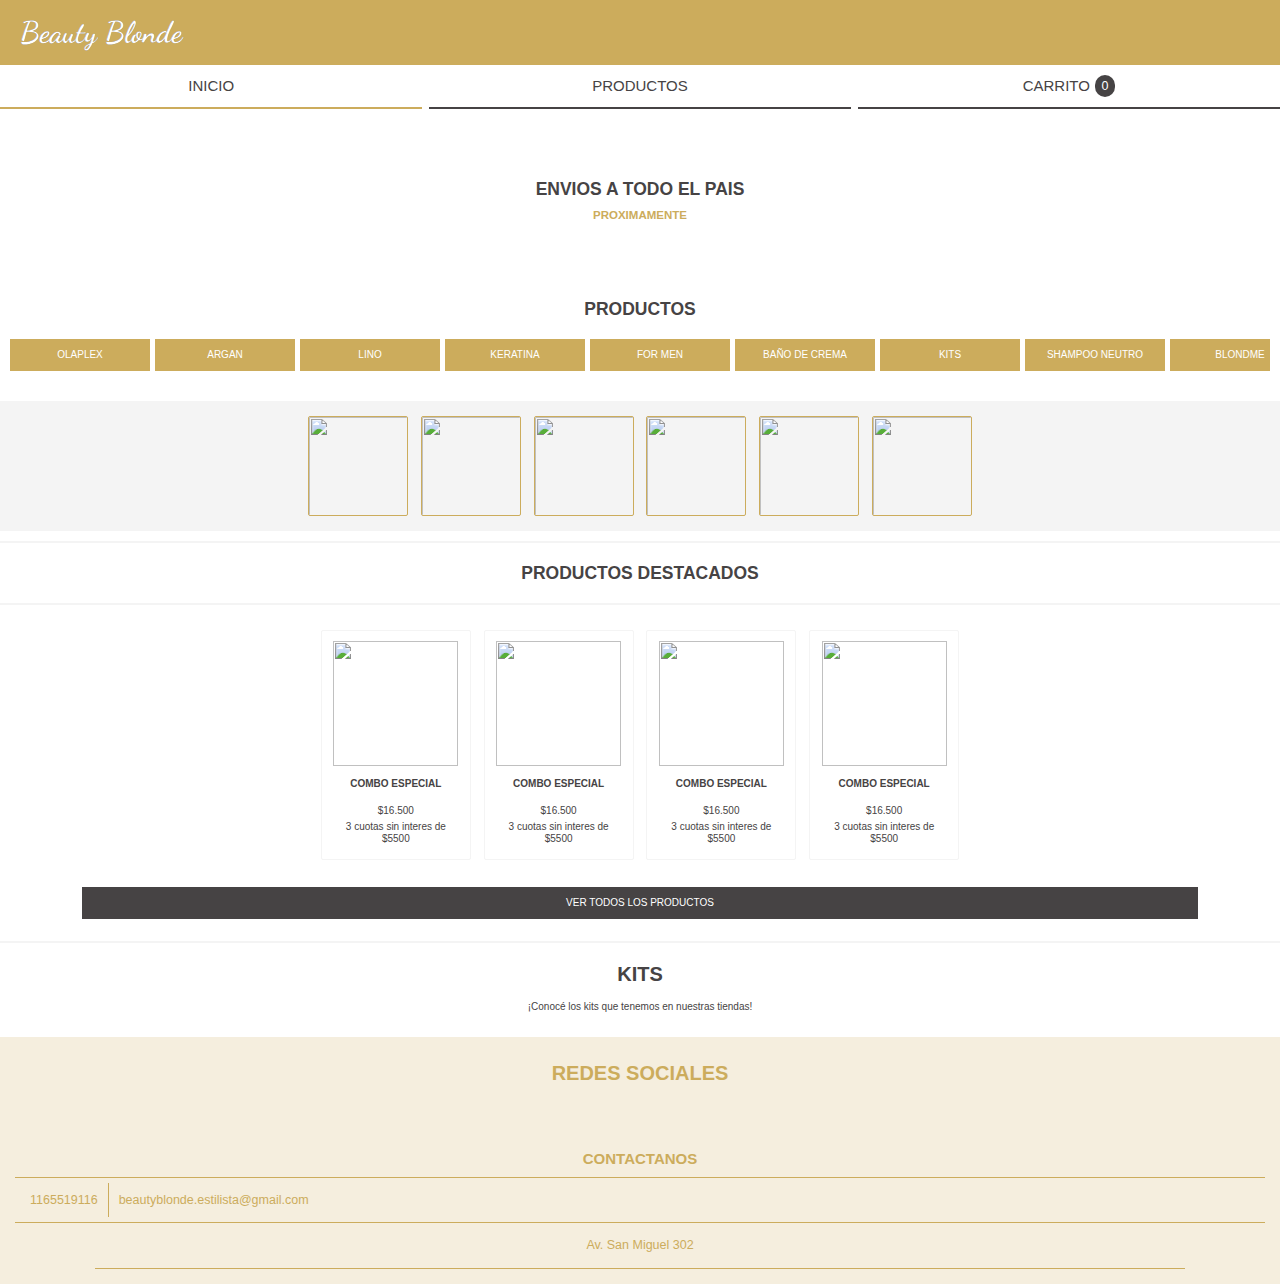
==== index.html @ 017213a9 "Pagina principal semi terminada" ====
<!DOCTYPE html>
<html lang="en">
<head>
    <meta charset="UTF-8">
    <meta http-equiv="X-UA-Compatible" content="IE=edge">
    <meta name="viewport" content="width=device-width, initial-scale=1.0">
    <title>Document</title>
    <link rel="stylesheet" href="css/normalize.css">
    <link rel="stylesheet" href="css/style.css">
    <script src="https://kit.fontawesome.com/a04c61e21b.js" crossorigin="anonymous"></script>
    <link rel="preconnect" href="https://fonts.googleapis.com">
    <link rel="preconnect" href="https://fonts.gstatic.com" crossorigin>
    <link href="https://fonts.googleapis.com/css2?family=Dancing+Script&display=swap" rel="stylesheet">
</head>
<body>
    <header>
        <a href="#"><h1>Beauty Blonde</h1></a>
        <div class="busqueda">
            <i class="fa-solid fa-magnifying-glass"></i>
        </div>
    </header>
    <nav class="nav">
        <a href="index.html" style="border-bottom: 2px solid #CCAC5C;">INICIO</a>
        <a href="productos.html">PRODUCTOS</a>
        <a href="#">CARRITO <span id="productos_carrito">0</span></a>
    </nav>
    <div class="corrector"></div>
    <article>
        <div class="imagenes_corredizas">
            <div class="imagen_uno active">
                <i class="fa-solid fa-truck"></i>
                <h2>ENVIOS A TODO EL PAIS</h2>
                <h5>PROXIMAMENTE</h5>
            </div>
            <div class="imagen_dos">
                <i class="fa-solid fa-dollar-sign"></i>
                <h2>5% OFF</h2>
                <h5>ABONANDO POR MEDIO DE TRANSFERENCIA O EFECTIVO</h5>
            </div>
        </div>
        <div class="container">
            <h2>PRODUCTOS</h2>
            <div class="lista_productos">
                <ul>
                    <li><a href="#">OLAPLEX</a></li>
                    <li><a href="#">ARGAN</a></li>
                    <li><a href="#">LINO</a></li>
                    <li><a href="#">KERATINA</a></li>
                    <li><a href="#">FOR MEN</a></li>
                    <li><a href="#">BAÑO DE CREMA</a></li>
                    <li><a href="#">KITS</a></li>
                    <li><a href="#">SHAMPOO NEUTRO</a></li>
                    <li><a href="#">BLONDME</a></li>
                </ul>
            </div>
        </div>
        <div class="imagenes_productos">
            <img src="https://d2r9epyceweg5n.cloudfront.net/stores/001/168/400/products/4-in-11-86bcef2fff6ab2973416363902377274-480-01-8ee8757443b4067fa716488414304813-320-0.png">
            <img src="https://d2r9epyceweg5n.cloudfront.net/stores/001/168/400/products/diseno-sin-titulo-2020-04-27t131517-5991-997ad8c335163115e315880082821596-320-0.png">
            <img src="https://d2r9epyceweg5n.cloudfront.net/stores/001/168/400/products/diseno-sin-titulo-2020-04-27t131158-6621-d52e97911a1ec9083b15880079861528-320-0.png">
            <img src="https://d2r9epyceweg5n.cloudfront.net/stores/001/168/400/products/diseno-sin-titulo-2020-04-29t173227-4051-0590d07363cd1515b815881929633402-320-0.png">
            <img src="https://d2r9epyceweg5n.cloudfront.net/stores/001/168/400/products/diseno-sin-titulo-2020-04-24t183645-0681-35ecc9619428c4e55415877768275051-320-0.png">
            <img src="https://d2r9epyceweg5n.cloudfront.net/stores/001/168/400/products/argan-kit-ossono-ampollas-serum-brillo-mascara-y-shampoo-d_nq_np_345911-mla20658193888_042016-f1-713486632bc1b45dbc15881921923645-320-0.jpg">
        </div>
        <div class="productos_destacados">
            <h2>PRODUCTOS DESTACADOS</h2>
            <div class="grilla_productos">
                <div class="producto">
                    <img src="https://d2r9epyceweg5n.cloudfront.net/stores/001/168/400/products/olaplex_1080x1080_tn-11-d612d562c6178a142615881068554079-240-01-4fd362c25e210d5d2415897502789841-320-0.png">
                    <h3>COMBO ESPECIAL</h3>
                    <p class="precio">$16.500</p>
                    <p class="cuotas"><span>3</span> cuotas sin interes de <span>$5500</span></p>
                </div>
                <div class="producto">
                    <img src="https://d2r9epyceweg5n.cloudfront.net/stores/001/168/400/products/diseno-sin-titulo-2020-04-27t130215-6731-5d62f287094c3a83cc15880072454611-320-0.png">
                    <h3>COMBO ESPECIAL</h3>
                    <p class="precio">$16.500</p>
                    <p class="cuotas"><span>3</span> cuotas sin interes de <span>$5500</span></p>
                </div>
                <div class="producto">
                    <img src="https://d2r9epyceweg5n.cloudfront.net/stores/001/168/400/products/olaplex_1080x1080_tn-11-d612d562c6178a142615881068554079-240-01-4fd362c25e210d5d2415897502789841-320-0.png">
                    <h3>COMBO ESPECIAL</h3>
                    <p class="precio">$16.500</p>
                    <p class="cuotas"><span>3</span> cuotas sin interes de <span>$5500</span></p>
                </div>
                <div class="producto">
                    <img src="https://d2r9epyceweg5n.cloudfront.net/stores/001/168/400/products/diseno-sin-titulo-2020-04-27t130215-6731-5d62f287094c3a83cc15880072454611-320-0.png">
                    <h3>COMBO ESPECIAL</h3>
                    <p class="precio">$16.500</p>
                    <p class="cuotas"><span>3</span> cuotas sin interes de <span>$5500</span></p>
                </div>
            </div>
            <a href="#" class="btn">VER TODOS LOS PRODUCTOS</a>
        </div>
        <div class="kits">
            <h3>KITS</h3>
            <p>¡Conocé los kits que tenemos en nuestras tiendas!</p>
        </div>
    </article>
    <footer>
        <h3>REDES SOCIALES</h3>
        <div class="iconos_footer">
            <a href="https://instagram.com/beautyblonde.estilistas"><i class="fa-brands fa-instagram"></i></a>
            <a href="https://www.facebook.com/beautyblonde.estilistas/"><i class="fa-brands fa-facebook-square"></i></a>
            <a href="mailto:beautyblonde.estilista@gmail.com"><i class="fa-solid fa-envelope"></i></a>
        </div>
        <h4>CONTACTANOS</h4>
        <div class="contactos_footer">
            <a href=" https://wa.me/1165519116">1165519116</a>
            <a href="mailto:beautyblonde.estilista@gmail.com">beautyblonde.estilista@gmail.com</a>
        </div>
        <p>Av. San Miguel 302</p>
    </footer>

    <script src="js/scripts.js"></script>

</body>
</html>
---- css/style.css ----
/******************************************** INICIO ********************************************/

/********************** GENERAL **********************/

html{
    box-sizing: border-box;
    font-size: 62.5%;
    font-family: "Lato", sans-serif;
    --first-color: #CCAC5C;
    --second_color: white;
    --third_color: #464344;
    --fourth_color: rgb(244, 244, 244);
    color: var(--third_color);
}
*,
*:before,
*:after{
    box-sizing: inherit;
}
h1,h2,h3,h4,h5,h6{
    margin: 0;
}
h2{
    color: var(--third_color);
    font-size: 1.75rem;
    margin: 1rem 0;
}
a{
    text-decoration: none;
    font-style: none;
    color: var(--second_color);
}
p{
    margin: 0.5rem;
}
ul{
    list-style: none;
    padding: 0;
}
.container{
    padding: 2rem 1rem;
}

/********************** HEADER **********************/

header{
    display: flex;
    align-items: center;
    padding: 1.5rem;
    background-color: var(--first-color);
    color: var(--second_color);
}
header a{
    padding-left: 0.5rem;
    width: 17.5rem;
}
header h1{
    font-family: 'Dancing Script', cursive;
    font-size: 3rem;
    text-shadow: 0.1px 0.1px var(--third_color);
    width: 20rem;
}
header button{
    text-decoration: none;
}
.busqueda{
    position: relative;
    display: flex;
    align-items: center;
    width: 100%;
}
.busqueda i{
    position: absolute;
    top: 5;
    right: 0;
    color: var(--second_color);
    font-size: 2rem;
    padding: 0.25rem 2rem 0.25rem 1rem;
    cursor: pointer;
}

/********************** NAV **********************/

nav{
    display: flex;
    justify-content: space-between;
    transition: all 0.25s ease-in;
}
.corrector{
    display: none;
    background-color: var(--second_color);
    height: 4.4rem;
    width: 100%;
}
.corrector.active{
    display: flex;
}
.nav.active{
    position: fixed;
    top: 0;
    right: 0;
    background-color: var(--second_color);
    width: 100%;
}
nav a{
    display: flex;
    color: var(--third_color);
    text-align: center;
    justify-content: center;
    align-items: center;
    font-size: 1.5rem;
    padding: 1rem 1rem;
    width: 33%;
    border-bottom: 2px solid var(--third_color);
    transition: all 0.5s ease;
}
nav a:hover{
    border-bottom: 2px solid var(--first-color);
}
nav a span{
    font-size: 1.25rem;
    padding: 0.4rem 0.65rem;
    margin-left: 0.5rem;
    color: var(--second_color);
    background-color: var(--third_color);
    border-radius: 3rem;
}

/********************** ARTICLE **********************/

article{
    display: block;
    text-align: center;
}
/*Imagenes corredizas*/
.imagenes_corredizas{
    color: var(--first-color);
    padding: 4rem 0rem 2rem 0rem;
}
.imagenes_corredizas i{
    font-size: 2rem;
}
.imagenes_corredizas h5{
    font-size: 1.15rem;
}
.imagen_uno, .imagen_dos{
    display: none;
}
.imagen_uno.active{
    display: block;
    height: 10rem;
    padding-top: 2rem;
}
.imagen_dos.active{
    display: block;
    height: 10rem;
    padding-top: 2rem;
}
.puntos{
    padding-top: 1rem;
}
.puntos button{
    border: 0;
    font-size: 0;
    background-color: var(--first-color);
    padding: 0.35rem;
    border-radius: 1rem;
    margin: 0.5rem;
}
/*Lista opciones productos*/
article ul{
    display: inline-flex;
}
article h3{
    padding: 1rem;
    font-size: 1rem;
}
.lista_productos{
    overflow-x: auto;
}
.lista_productos ul li{
    margin-right: 0.5rem;
    color: var(--second_color);
    padding: 1rem;
    background-color: var(--first-color);
    width: 14rem;
}
.lista_productos ul li:last-child{
    margin-right: 0;
}
/*Imagenes*/
.imagenes_productos{
    padding: 1rem;
    background-color: var(--fourth_color);
}
.imagenes_productos img{
    border: 1px solid var(--first-color);
    border-radius: 2px;
    width: 10rem;
    height: 10rem;
    margin: 5px;
}
/*Productos destacados*/
.productos_destacados{
    padding-bottom: 1rem;
    border-bottom: 2px solid var(--fourth_color);
}
.productos_destacados h2{
    padding: 2rem;
    border-top: 2px solid var(--fourth_color);
    border-bottom: 2px solid var(--fourth_color);
}
.grilla_productos{
    justify-content: space-between;
    padding: 1rem;
}
.producto{
    display: inline-block;
    text-align: center;
    width: 15rem;
    padding: 1rem;
    border: 0.5px solid var(--fourth_color);
    margin: 0.5rem;
    border-radius: 2px;
}
.producto img{
    width: 12.5rem;
    height: 12.5rem;
}
/*Boton todos los productos*/
.btn{
    display: flex;
    justify-content: center;
    align-items: center;
    background-color: var(--third_color);
    border: 2px solid var(--second_color);
    color: var(--second_color);
    margin: 1rem 8rem;
    padding: 1rem;
    transition: all 0.5s ease;
}
.btn:hover{
    background-color: var(--second_color);
    border: 2px solid var(--third_color);
    color: var(--third_color);
}
/*Apartado kits*/
.kits{
    padding: 1rem 0 2rem;
}
.kits h3{
    font-size: 2rem;
}

/********************** FOOTER **********************/

footer{
    padding: 1.5rem;
    text-align: center;
    background-color: #F5EEDE;
    color: var(--first-color);
}
footer h3{
    font-size: 2rem;
    padding: 1rem;
}
footer a{
    color: var(--first-color);
    padding: 1rem;
}
.iconos_footer{
    font-size: 3rem;
}
footer h4{
    font-size: 1.5rem;
    padding: 2rem 0 1rem 0;
}
.contactos_footer{
    display: flex;
    border-top: 1px solid var(--first-color);
    border-bottom: 1px solid var(--first-color);
    padding: 0.5rem;
    font-size: 1.25rem;
}
.contactos_footer a{
    transition: all 0.5s ease;
    padding: 1rem;
}
.contactos_footer a:hover{
    color: #e4cd94;
}
.contactos_footer a{
    border-right: 1px solid var(--first-color);
}
.contactos_footer a:last-child{
    border: 0;
}
footer p{
    margin: 0 8rem;
    padding: 1.5rem;
    border-bottom: 1px solid var(--first-color);
    font-size: 1.25rem;
}



/******************************************** PRODUCTOS ********************************************/

/********************** CATALOGO GENERAL **********************/

.catalogo_productos a{
    font-size: 1.15rem;
    text-align: left;
    display: block;
    width: 100%;
    padding: 2rem 1rem;
    color: var(--third_color);
    border-top: 2px solid var(--fourth_color);
}
.catalogo_productos a:first-child{
    border-top: 0;
}
.catalogo_productos a:last-child{
    border-bottom: 2px solid var(--fourth_color);
}
.catalogo_productos a:hover{
    color: var(--first-color);
}
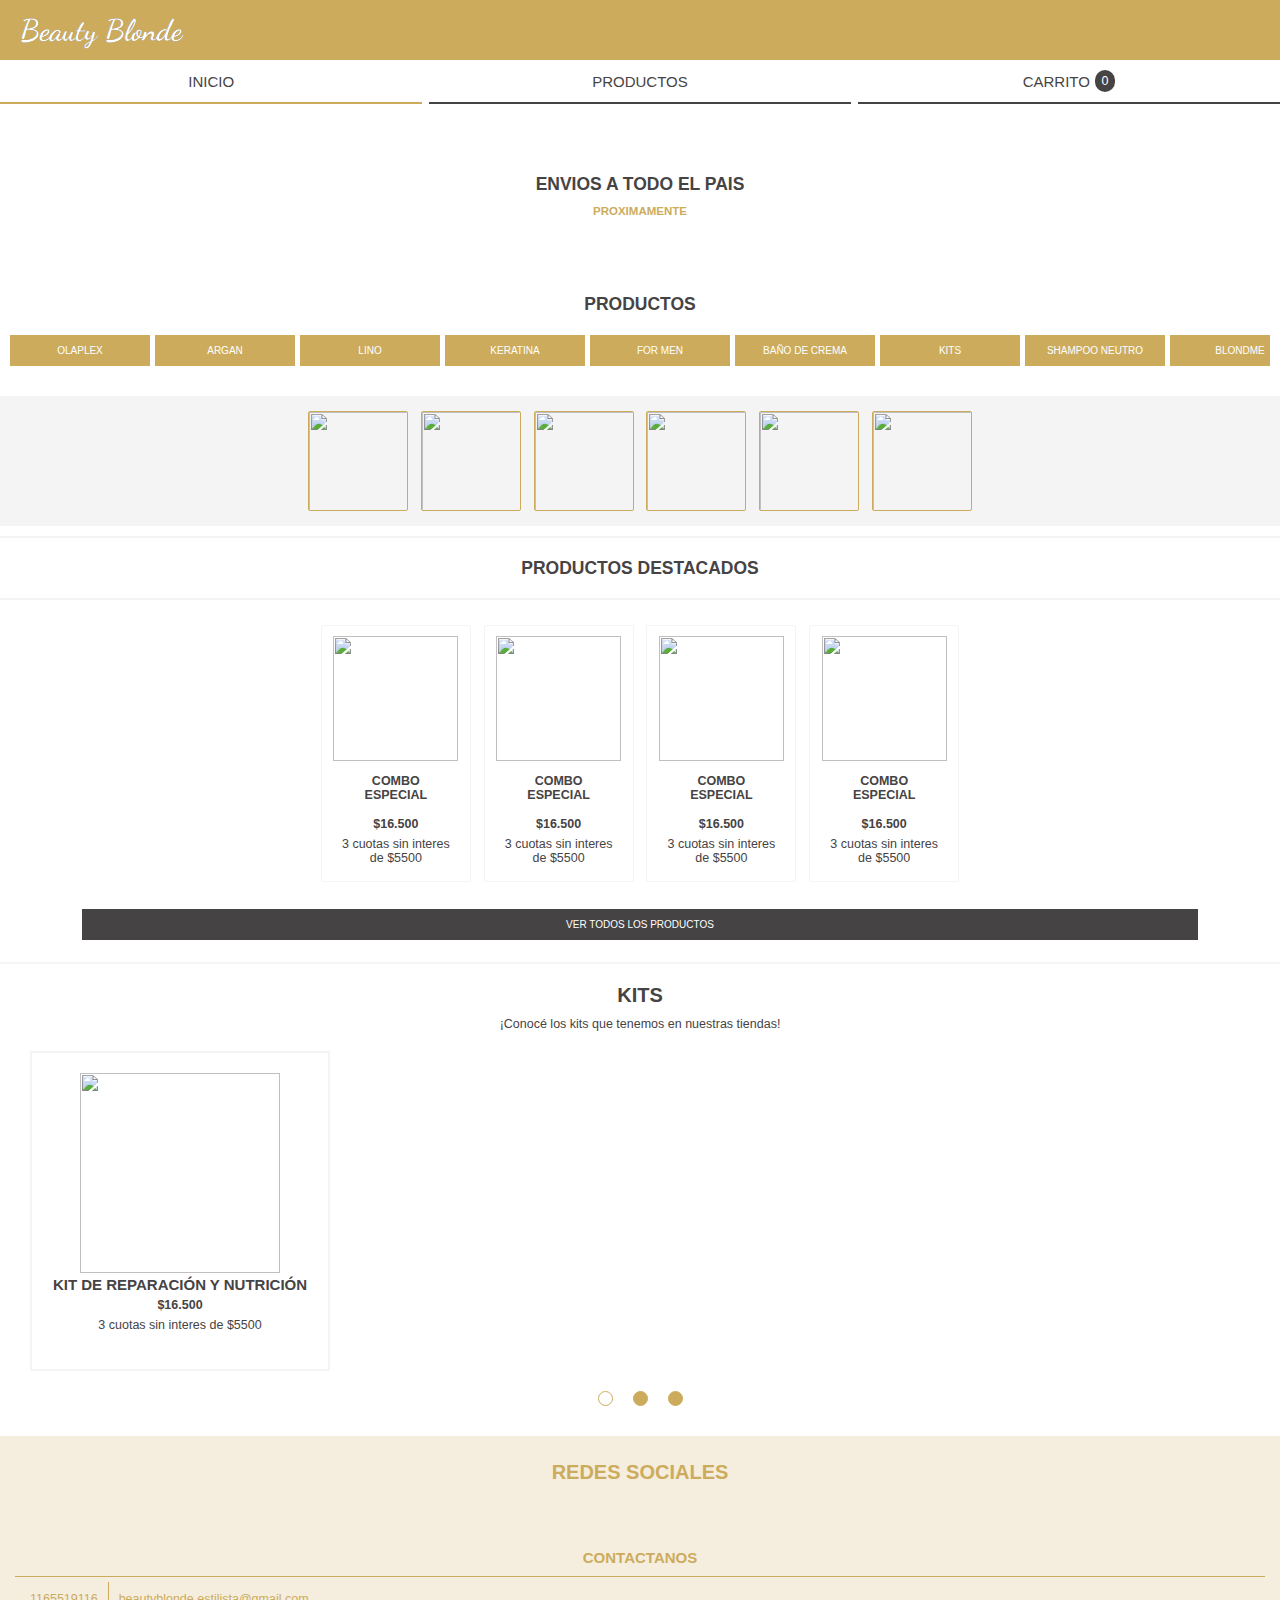
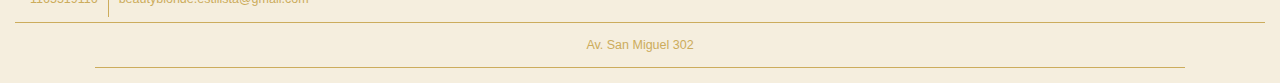
==== commit 703d15c3: "Hoja uno terminada" ====
--- a/index.html
+++ b/index.html
@@ -13,18 +13,23 @@
     <link href="https://fonts.googleapis.com/css2?family=Dancing+Script&display=swap" rel="stylesheet">
 </head>
 <body>
+    <div class="busqueda_desplegada">
+        <input type="text" placeholder="Buscá productos, kits, y más...">
+        <i onclick="desplegar()" class="fa-solid fa-xmark"></i>
+    </div>
     <header>
-        <a href="#"><h1>Beauty Blonde</h1></a>
-        <div class="busqueda">
+        <a href="index.html"><h1>Beauty Blonde</h1></a>
+        <button onclick="desplegar()" class="busqueda">
             <i class="fa-solid fa-magnifying-glass"></i>
-        </div>
+        </button>
     </header>
+    <div class="corrector_header"></div>
     <nav class="nav">
         <a href="index.html" style="border-bottom: 2px solid #CCAC5C;">INICIO</a>
         <a href="productos.html">PRODUCTOS</a>
         <a href="#">CARRITO <span id="productos_carrito">0</span></a>
     </nav>
-    <div class="corrector"></div>
+    <div class="corrector_nav"></div>
     <article>
         <div class="imagenes_corredizas">
             <div class="imagen_uno active">
@@ -65,36 +70,61 @@
         <div class="productos_destacados">
             <h2>PRODUCTOS DESTACADOS</h2>
             <div class="grilla_productos">
-                <div class="producto">
+                <a href="#" class="producto">
                     <img src="https://d2r9epyceweg5n.cloudfront.net/stores/001/168/400/products/olaplex_1080x1080_tn-11-d612d562c6178a142615881068554079-240-01-4fd362c25e210d5d2415897502789841-320-0.png">
                     <h3>COMBO ESPECIAL</h3>
                     <p class="precio">$16.500</p>
                     <p class="cuotas"><span>3</span> cuotas sin interes de <span>$5500</span></p>
-                </div>
-                <div class="producto">
+                </a>
+                <a href="#" class="producto">
                     <img src="https://d2r9epyceweg5n.cloudfront.net/stores/001/168/400/products/diseno-sin-titulo-2020-04-27t130215-6731-5d62f287094c3a83cc15880072454611-320-0.png">
                     <h3>COMBO ESPECIAL</h3>
                     <p class="precio">$16.500</p>
                     <p class="cuotas"><span>3</span> cuotas sin interes de <span>$5500</span></p>
-                </div>
-                <div class="producto">
+                </a>
+                <a href="#" class="producto">
                     <img src="https://d2r9epyceweg5n.cloudfront.net/stores/001/168/400/products/olaplex_1080x1080_tn-11-d612d562c6178a142615881068554079-240-01-4fd362c25e210d5d2415897502789841-320-0.png">
                     <h3>COMBO ESPECIAL</h3>
                     <p class="precio">$16.500</p>
                     <p class="cuotas"><span>3</span> cuotas sin interes de <span>$5500</span></p>
-                </div>
-                <div class="producto">
+                </a>
+                <a href="#" class="producto">
                     <img src="https://d2r9epyceweg5n.cloudfront.net/stores/001/168/400/products/diseno-sin-titulo-2020-04-27t130215-6731-5d62f287094c3a83cc15880072454611-320-0.png">
                     <h3>COMBO ESPECIAL</h3>
                     <p class="precio">$16.500</p>
                     <p class="cuotas"><span>3</span> cuotas sin interes de <span>$5500</span></p>
-                </div>
+                </a>
             </div>
             <a href="#" class="btn">VER TODOS LOS PRODUCTOS</a>
         </div>
         <div class="kits">
-            <h3>KITS</h3>
+            <h2>KITS</h2>
             <p>¡Conocé los kits que tenemos en nuestras tiendas!</p>
+            <div class="productos_kits">
+                <a href="#" class="kit primero">
+                    <img src="https://d2r9epyceweg5n.cloudfront.net/stores/001/168/400/products/diseno-sin-titulo-2020-04-29t172705-85211-c354c575ee7841f4fb15881932067136-320-0.png">
+                    <h3>KIT DE REPARACIÓN Y NUTRICIÓN</h3>
+                    <p class="precio">$16.500</p>
+                    <p class="cuotas"><span>3</span> cuotas sin interes de <span>$5500</span></p>
+                </a>
+                <a href="#" class="kit segundo inactive">
+                    <img src="https://d2r9epyceweg5n.cloudfront.net/stores/001/168/400/products/diseno-sin-titulo-2020-04-29t173227-4051-0590d07363cd1515b815881929633402-320-0.png">
+                    <h3>KIT KERATINA</h3>
+                    <p class="precio">$16.500</p>
+                    <p class="cuotas"><span>3</span> cuotas sin interes de <span>$5500</span></p>
+                </a>
+                <a href="#" class="kit tercero inactive">
+                    <img src="https://d2r9epyceweg5n.cloudfront.net/stores/001/168/400/products/85211241_2566341700279955_4556114935528030208_o1-27b964c26c1e8395c815903327833011-320-0.png">
+                    <h3>KIT OLAPLEX</h3>
+                    <p class="precio">$16.500</p>
+                    <p class="cuotas"><span>3</span> cuotas sin interes de <span>$5500</span></p>
+                </a>
+            </div>
+            <ul class="puntos">
+                <div onclick="toggleUno()" class="punto_uno active"></div>
+                <div onclick="toggleDos()" class="punto_dos"></div>
+                <div onclick="toggleTres()" class="punto_tres"></div>
+            </ul>
         </div>
     </article>
     <footer>
--- a/css/style.css
+++ b/css/style.css
@@ -35,6 +35,7 @@
 }
 p{
     margin: 0.5rem;
+    font-size: 1.25rem;
 }
 ul{
     list-style: none;
@@ -49,9 +50,14 @@
 header{
     display: flex;
     align-items: center;
+    justify-content: space-between;
     padding: 1.5rem;
     background-color: var(--first-color);
     color: var(--second_color);
+    height: 6rem;
+}
+header.inactive{
+    display: none;
 }
 header a{
     padding-left: 0.5rem;
@@ -63,23 +69,65 @@
     text-shadow: 0.1px 0.1px var(--third_color);
     width: 20rem;
 }
-header button{
-    text-decoration: none;
+.corrector_header{
+    display: none;
+    width: 100%;
+    height: 6rem;
+    background-color: var(--second_color);
+}
+.corrector_header.active{
+    display: block;
 }
 .busqueda{
-    position: relative;
-    display: flex;
-    align-items: center;
-    width: 100%;
-}
-.busqueda i{
     position: absolute;
     top: 5;
     right: 0;
-    color: var(--second_color);
-    font-size: 2rem;
-    padding: 0.25rem 2rem 0.25rem 1rem;
+    display: flex;
+    align-items: center;
+    margin: 0rem 2rem 0rem 2rem;
+    padding: 0;
+    background-color: var(--first-color);
+    border-radius: 100%;
+    border: 0;
+}
+.busqueda i{
+    color: var(--second_color);
+    font-size: 3rem;
     cursor: pointer;
+}
+.busqueda_desplegada{
+    opacity: 0;
+    background-color: var(--second_color);
+    position: fixed;
+    top: 0;
+    right: 0;
+    width: 100%;
+    height: 6rem;
+    border-bottom: 1px solid var(--third_color);
+    transition: all 0.25s ease;
+}
+.busqueda_desplegada.active{
+    opacity: 1;
+}
+.busqueda_desplegada input{
+    font-size: 1.5rem;
+    position: relative;
+    width: 100%;
+    height: 100%;
+    border: 0;
+    padding: 1rem 8rem 1rem 2rem;
+}
+.busqueda_desplegada i{
+    font-size: 3rem;
+    color: var(--third_color);
+    position: absolute;
+    top: 1.5rem;
+    right: 0;
+    padding: 0rem 2rem 0rem 2rem;
+    border-left: 1px solid var(--third_color);
+}
+.busqueda_desplegada.none{
+    opacity: 0;
 }
 
 /********************** NAV **********************/
@@ -89,13 +137,13 @@
     justify-content: space-between;
     transition: all 0.25s ease-in;
 }
-.corrector{
+.corrector_nav{
     display: none;
     background-color: var(--second_color);
     height: 4.4rem;
     width: 100%;
 }
-.corrector.active{
+.corrector_nav.active{
     display: flex;
 }
 .nav.active{
@@ -150,14 +198,14 @@
     display: none;
 }
 .imagen_uno.active{
-    display: block;
     height: 10rem;
     padding-top: 2rem;
+    display: block;
 }
 .imagen_dos.active{
-    display: block;
     height: 10rem;
     padding-top: 2rem;
+    display: block;
 }
 .puntos{
     padding-top: 1rem;
@@ -174,9 +222,13 @@
 article ul{
     display: inline-flex;
 }
-article h3{
-    padding: 1rem;
-    font-size: 1rem;
+.precio{
+    font-weight: bold;
+    color: var(--third_color);
+}
+.producto h3{
+    padding: 1rem;
+    font-size: 1.25rem;
 }
 .lista_productos{
     overflow-x: auto;
@@ -226,6 +278,12 @@
     margin: 0.5rem;
     border-radius: 2px;
 }
+.producto h3{
+    color: var(--third_color);
+}
+.producto p{
+    color: var(--third_color);
+}
 .producto img{
     width: 12.5rem;
     height: 12.5rem;
@@ -251,9 +309,50 @@
 .kits{
     padding: 1rem 0 2rem;
 }
-.kits h3{
+.kits h2{
     font-size: 2rem;
 }
+.productos_kits{
+    padding: 2rem;
+    border: 2px solid var(--fourth_color);
+    margin: 2rem 3rem 0rem 3rem;
+    width: 30rem;
+    height: 32rem;
+}
+.productos_kits a h3{
+    color: var(--third_color);
+}
+.productos_kits a p{
+    color: var(--third_color);
+}
+.kit img{
+    width: 20rem;
+    height: 20rem;
+}
+.kit h3{
+    font-size: 1.5rem;
+}
+.kit.primero, .kit.segundo, .kit.tercero{
+    display: block;
+}
+.kit.primero.inactive ,.kit.segundo.inactive, .kit.tercero.inactive{
+    display: none;
+}
+.punto_uno.active, .punto_dos.active, .punto_tres.active{
+    background-color: var(--second_color);
+    border: 1px solid var(--first-color);
+}
+.punto_uno, .punto_dos, .punto_tres{
+    width: 1.5rem;
+    height: 1.5rem;
+    padding: 0rem 0.25rem;
+    margin: 0rem 1rem;
+    background-color: var(--first-color);
+    border: 1px solid var(--first-color);
+    border-radius: 100%;
+    cursor: pointer;
+}
+
 
 /********************** FOOTER **********************/
 
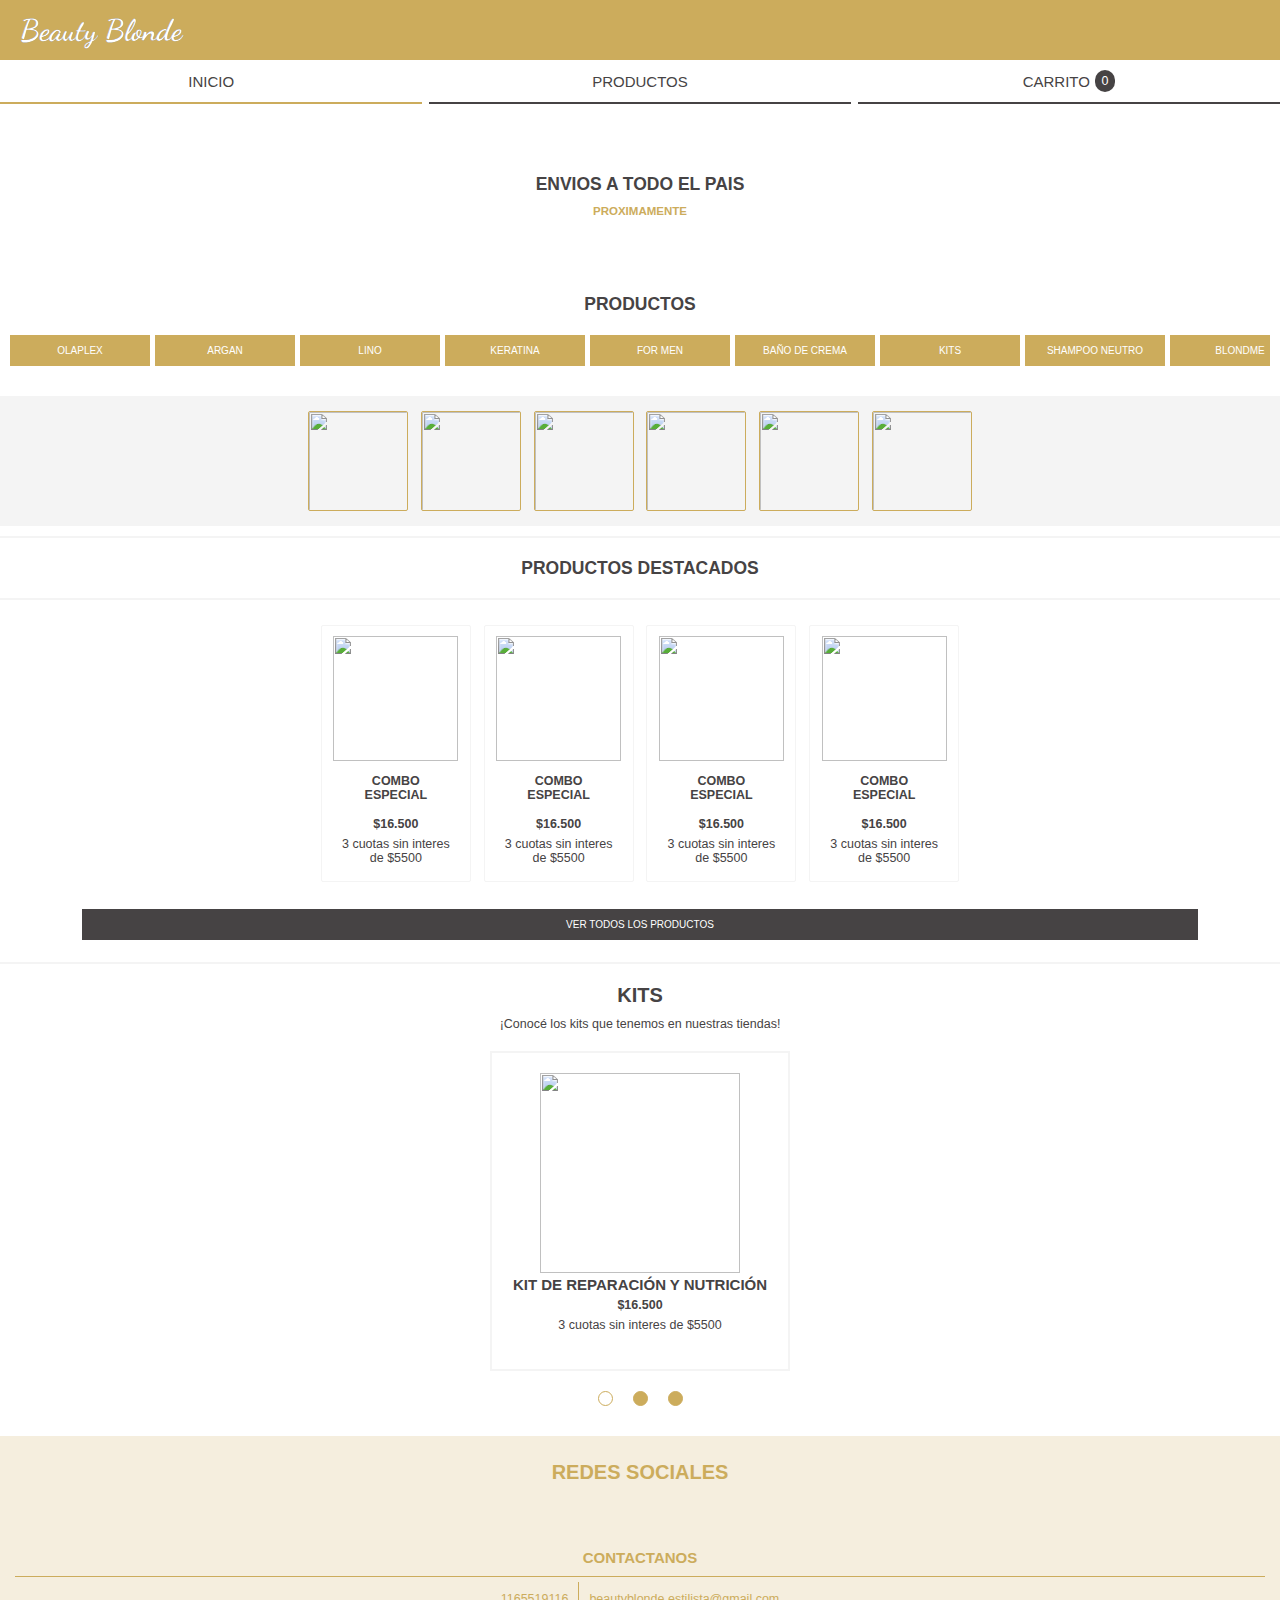
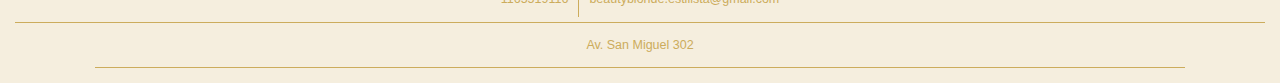
==== commit 60fdf4ac: "Empezando productos individuales" ====
--- a/index.html
+++ b/index.html
@@ -4,7 +4,7 @@
     <meta charset="UTF-8">
     <meta http-equiv="X-UA-Compatible" content="IE=edge">
     <meta name="viewport" content="width=device-width, initial-scale=1.0">
-    <title>Document</title>
+    <title>Beauty Blonde</title>
     <link rel="stylesheet" href="css/normalize.css">
     <link rel="stylesheet" href="css/style.css">
     <script src="https://kit.fontawesome.com/a04c61e21b.js" crossorigin="anonymous"></script>
@@ -17,7 +17,7 @@
         <input type="text" placeholder="Buscá productos, kits, y más...">
         <i onclick="desplegar()" class="fa-solid fa-xmark"></i>
     </div>
-    <header>
+    <header class="index">
         <a href="index.html"><h1>Beauty Blonde</h1></a>
         <button onclick="desplegar()" class="busqueda">
             <i class="fa-solid fa-magnifying-glass"></i>
@@ -27,7 +27,7 @@
     <nav class="nav">
         <a href="index.html" style="border-bottom: 2px solid #CCAC5C;">INICIO</a>
         <a href="productos.html">PRODUCTOS</a>
-        <a href="#">CARRITO <span id="productos_carrito">0</span></a>
+        <a href="carrito.html">CARRITO <span id="productos_carrito">0</span></a>
     </nav>
     <div class="corrector_nav"></div>
     <article>
--- a/css/style.css
+++ b/css/style.css
@@ -47,7 +47,7 @@
 
 /********************** HEADER **********************/
 
-header{
+.index{
     display: flex;
     align-items: center;
     justify-content: space-between;
@@ -56,14 +56,14 @@
     color: var(--second_color);
     height: 6rem;
 }
-header.inactive{
-    display: none;
-}
-header a{
+.index.inactive{
+    display: none;
+}
+.index a{
     padding-left: 0.5rem;
     width: 17.5rem;
 }
-header h1{
+.index h1{
     font-family: 'Dancing Script', cursive;
     font-size: 3rem;
     text-shadow: 0.1px 0.1px var(--third_color);
@@ -96,7 +96,7 @@
     cursor: pointer;
 }
 .busqueda_desplegada{
-    opacity: 0;
+    display: none;
     background-color: var(--second_color);
     position: fixed;
     top: 0;
@@ -107,7 +107,7 @@
     transition: all 0.25s ease;
 }
 .busqueda_desplegada.active{
-    opacity: 1;
+    display: block;
 }
 .busqueda_desplegada input{
     font-size: 1.5rem;
@@ -315,7 +315,7 @@
 .productos_kits{
     padding: 2rem;
     border: 2px solid var(--fourth_color);
-    margin: 2rem 3rem 0rem 3rem;
+    margin: 2rem auto 0rem auto;
     width: 30rem;
     height: 32rem;
 }
@@ -379,6 +379,7 @@
 }
 .contactos_footer{
     display: flex;
+    justify-content: center;
     border-top: 1px solid var(--first-color);
     border-bottom: 1px solid var(--first-color);
     padding: 0.5rem;
@@ -408,7 +409,7 @@
 
 /******************************************** PRODUCTOS ********************************************/
 
-/********************** CATALOGO GENERAL **********************/
+/********************** Catalogo general **********************/
 
 .catalogo_productos a{
     font-size: 1.15rem;
@@ -427,4 +428,46 @@
 }
 .catalogo_productos a:hover{
     color: var(--first-color);
+}
+
+/********************** Productos individuales **********************/
+
+.productos_individuales{
+    background-color: var(--first-color);
+    padding: 1rem;
+}
+
+
+
+/******************************************** CARRITO ********************************************/
+
+/********************** General **********************/
+
+.carrito{
+    display: flex;
+    background-color: var(--fourth_color);
+    height: 6rem;
+    align-items: center;
+    justify-content: flex-start;
+}
+.carrito h1{
+    color: var(--third_color);
+    font-family: "Lato", sans-serif;
+    font-weight: 400;
+    font-size: 1.75rem;
+}
+.carrito i{
+    font-size: 3rem;
+    padding: 0rem 2rem;
+}
+.carrito a{
+    color: var(--third_color);
+}
+.carrito_vacio{
+    border: 1px solid var(--first-color);
+    padding: 1rem 0rem;
+    color: var(--first-color);
+}
+.carrito_vacio h3{
+    font-weight: 400;
 }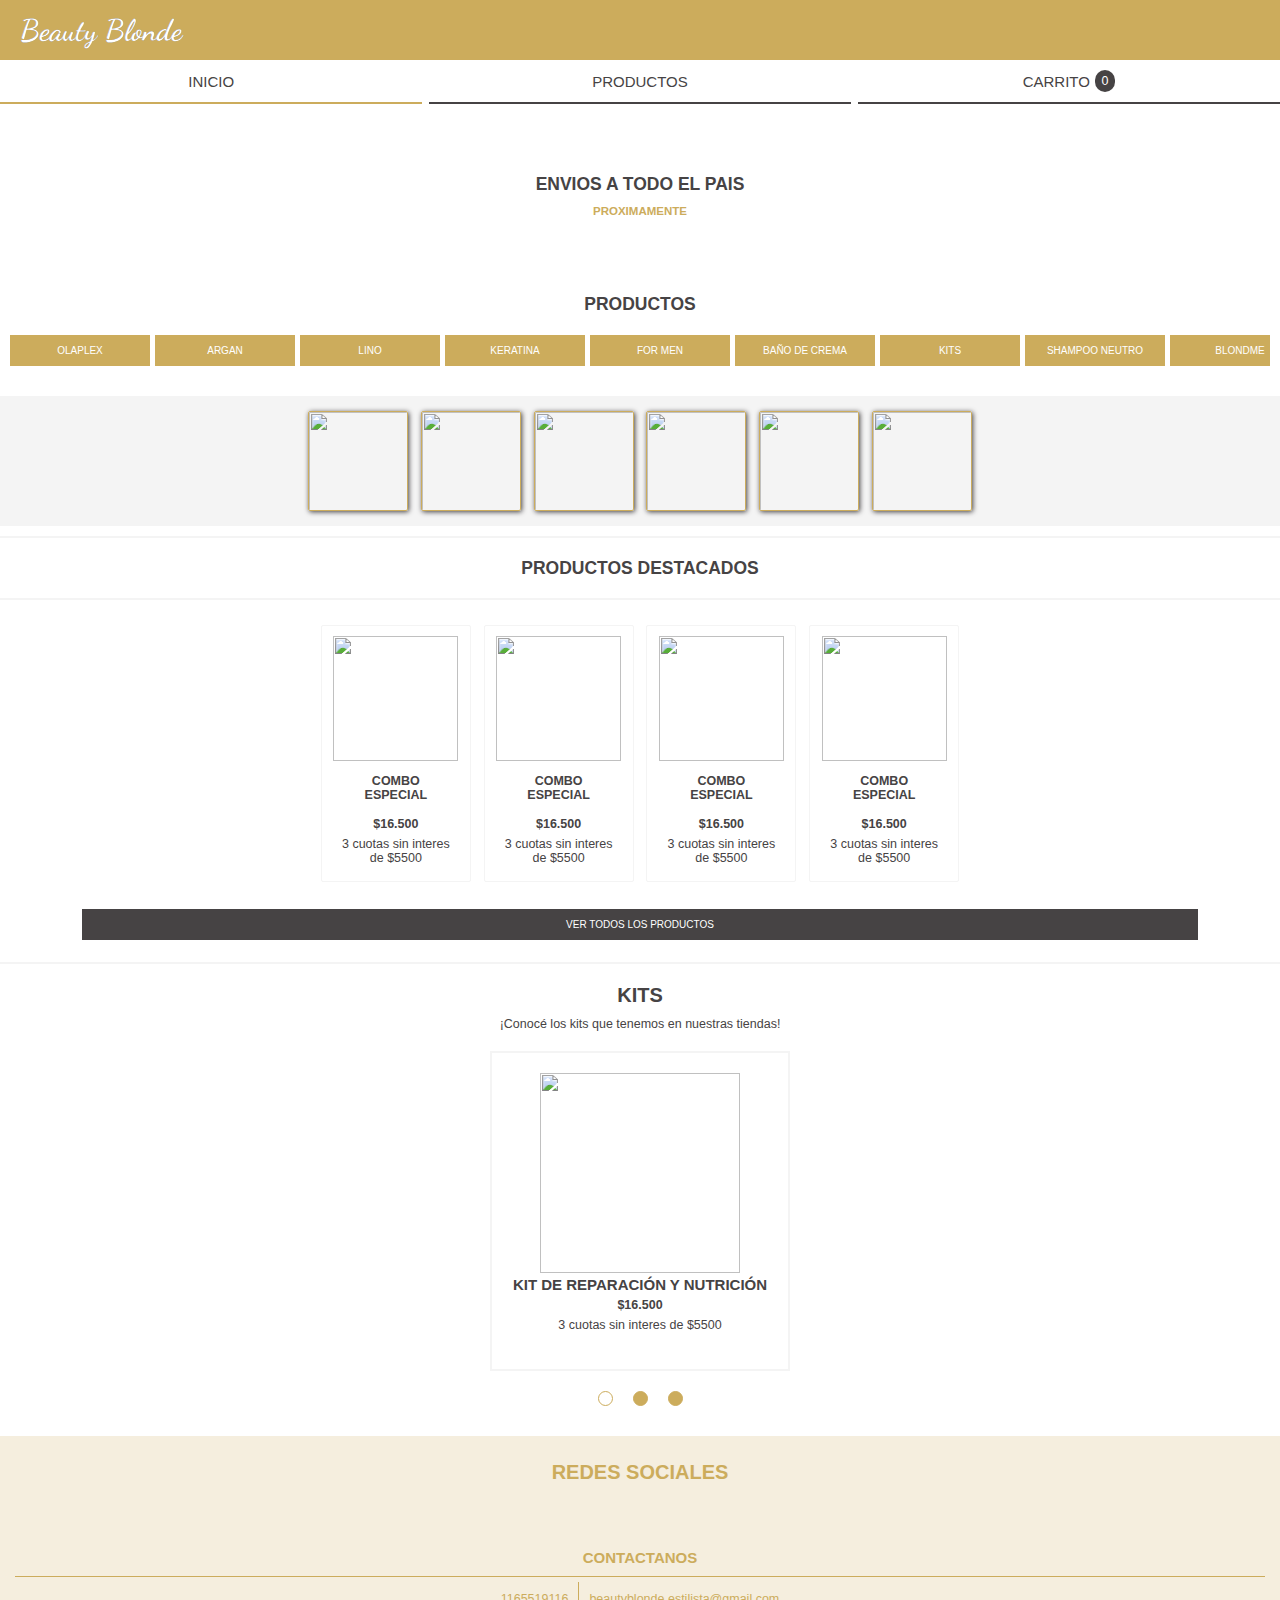
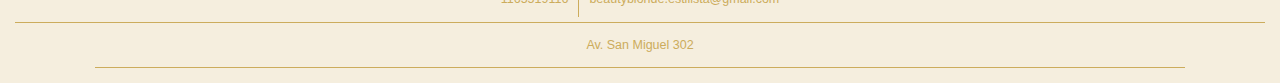
==== commit 45beb503: "Correcciones basicas" ====
--- a/index.html
+++ b/index.html
@@ -7,7 +7,6 @@
     <title>Beauty Blonde</title>
     <link rel="stylesheet" href="css/normalize.css">
     <link rel="stylesheet" href="css/style.css">
-    <script src="https://kit.fontawesome.com/a04c61e21b.js" crossorigin="anonymous"></script>
     <link rel="preconnect" href="https://fonts.googleapis.com">
     <link rel="preconnect" href="https://fonts.gstatic.com" crossorigin>
     <link href="https://fonts.googleapis.com/css2?family=Dancing+Script&display=swap" rel="stylesheet">
@@ -143,6 +142,7 @@
     </footer>
 
     <script src="js/scripts.js"></script>
+    <script src="https://kit.fontawesome.com/a04c61e21b.js" crossorigin="anonymous"></script>
 
 </body>
 </html>
--- a/css/style.css
+++ b/css/style.css
@@ -249,6 +249,7 @@
     background-color: var(--fourth_color);
 }
 .imagenes_productos img{
+    box-shadow: 1px 1px 5px var(--third_color);
     border: 1px solid var(--first-color);
     border-radius: 2px;
     width: 10rem;
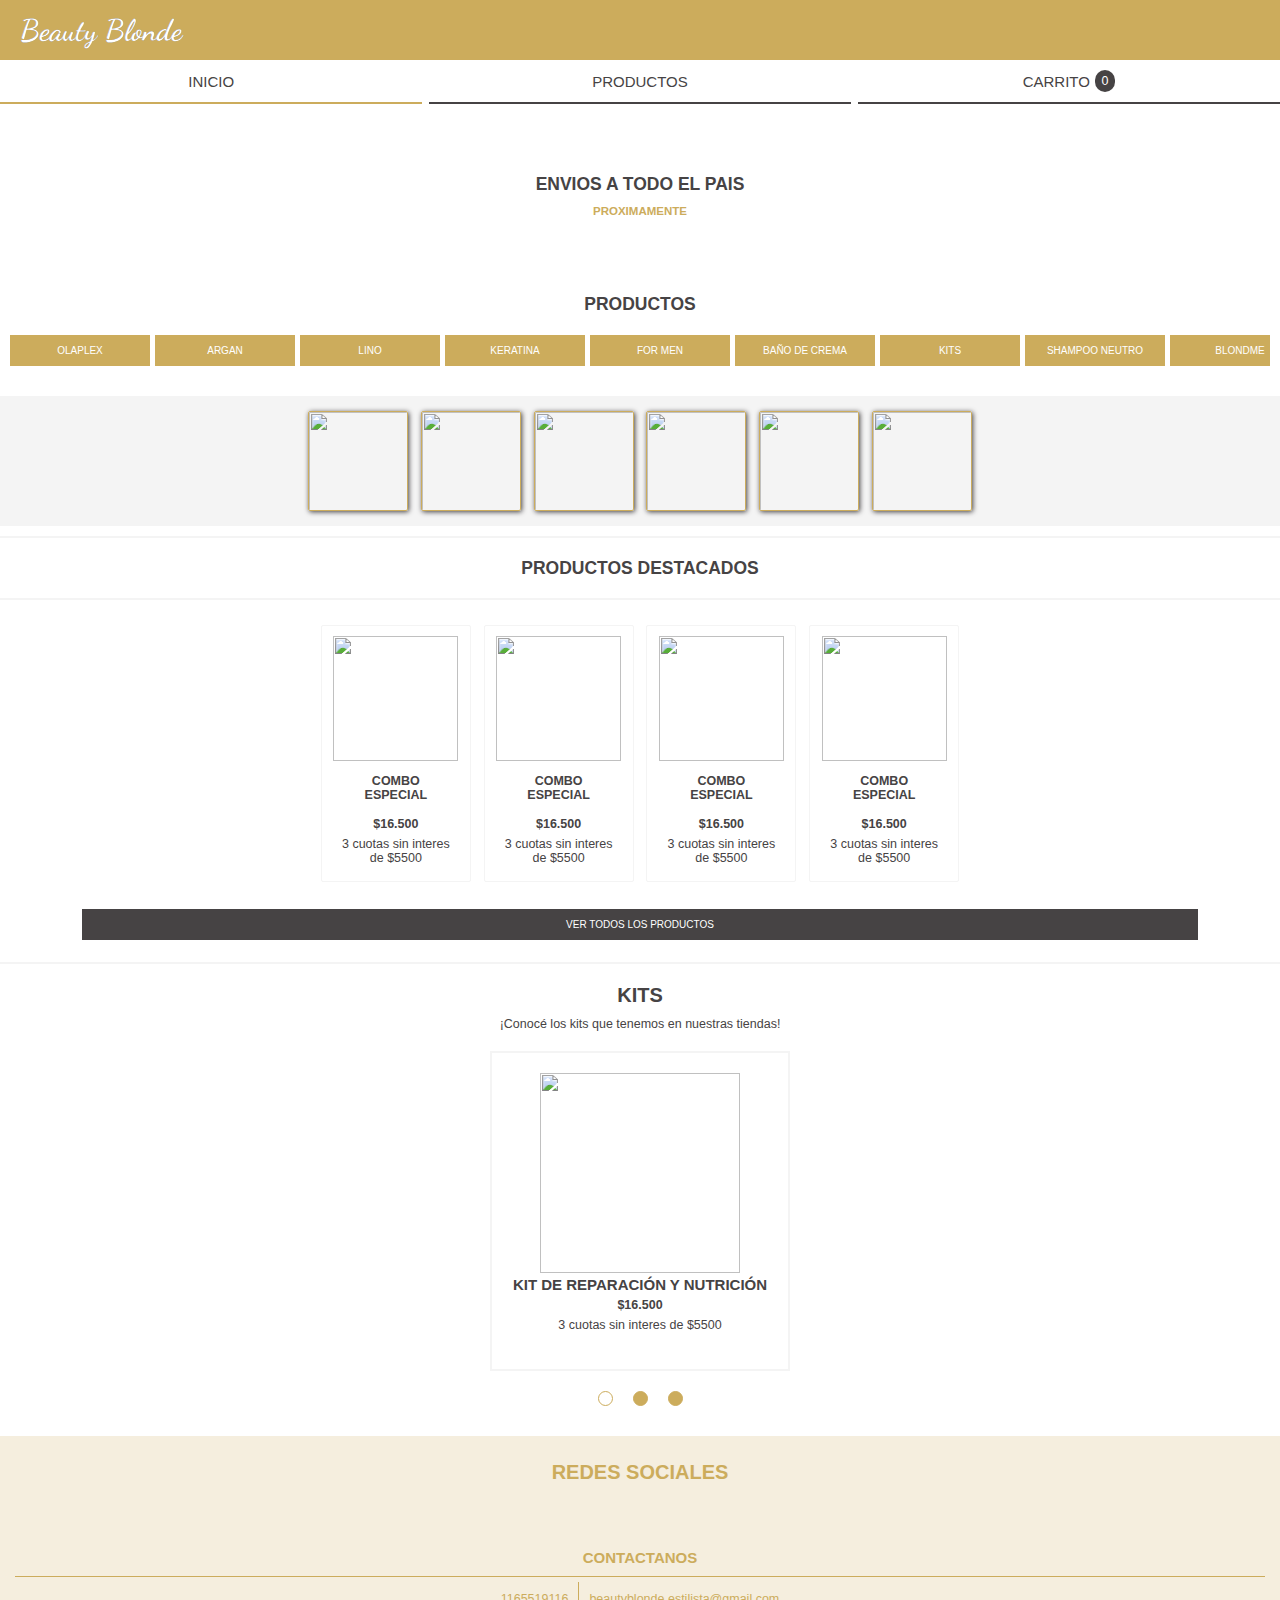
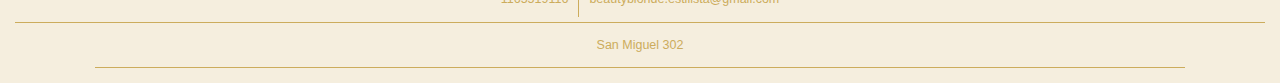
==== commit 91470f75: "Correcciones de links" ====
--- a/index.html
+++ b/index.html
@@ -94,7 +94,7 @@
                     <p class="cuotas"><span>3</span> cuotas sin interes de <span>$5500</span></p>
                 </a>
             </div>
-            <a href="#" class="btn">VER TODOS LOS PRODUCTOS</a>
+            <a href="productos.html" class="btn">VER TODOS LOS PRODUCTOS</a>
         </div>
         <div class="kits">
             <h2>KITS</h2>
@@ -129,16 +129,16 @@
     <footer>
         <h3>REDES SOCIALES</h3>
         <div class="iconos_footer">
-            <a href="https://instagram.com/beautyblonde.estilistas"><i class="fa-brands fa-instagram"></i></a>
-            <a href="https://www.facebook.com/beautyblonde.estilistas/"><i class="fa-brands fa-facebook-square"></i></a>
-            <a href="mailto:beautyblonde.estilista@gmail.com"><i class="fa-solid fa-envelope"></i></a>
+            <a target="_blank" href="https://instagram.com/beautyblonde.estilistas"><i class="fa-brands fa-instagram"></i></a>
+            <a target="_blank" href="https://www.facebook.com/beautyblonde.estilistas/"><i class="fa-brands fa-facebook-square"></i></a>
+            <a target="_blank" href="mailto:beautyblonde.estilista@gmail.com"><i class="fa-solid fa-envelope"></i></a>
         </div>
         <h4>CONTACTANOS</h4>
         <div class="contactos_footer">
-            <a href=" https://wa.me/1165519116">1165519116</a>
-            <a href="mailto:beautyblonde.estilista@gmail.com">beautyblonde.estilista@gmail.com</a>
+            <a target="_blank" href=" https://wa.me/+541165519116">1165519116</a>
+            <a target="_blank" href="mailto:beautyblonde.estilista@gmail.com">beautyblonde.estilista@gmail.com</a>
         </div>
-        <p>Av. San Miguel 302</p>
+        <a id="direccion" target="_blank" href="https://www.google.com.ar/maps/place/Av.+San+Miguel+302,+B1663+San+Miguel,+Provincia+de+Buenos+Aires/@-34.5344316,-58.7073484,17z/data=!3m1!4b1!4m5!3m4!1s0x95bcbd173b2df605:0x93d3b3f18ffacdf1!8m2!3d-34.534436!4d-58.7051597"><p>San Miguel 302</p></a>
     </footer>
 
     <script src="js/scripts.js"></script>
--- a/css/style.css
+++ b/css/style.css
@@ -385,6 +385,7 @@
     border-bottom: 1px solid var(--first-color);
     padding: 0.5rem;
     font-size: 1.25rem;
+    flex-wrap: wrap;
 }
 .contactos_footer a{
     transition: all 0.5s ease;
@@ -398,6 +399,12 @@
 }
 .contactos_footer a:last-child{
     border: 0;
+}
+footer #direccion{
+    padding: 0;
+}
+footer #direccion:hover{
+    color: #e4cd94;
 }
 footer p{
     margin: 0 8rem;
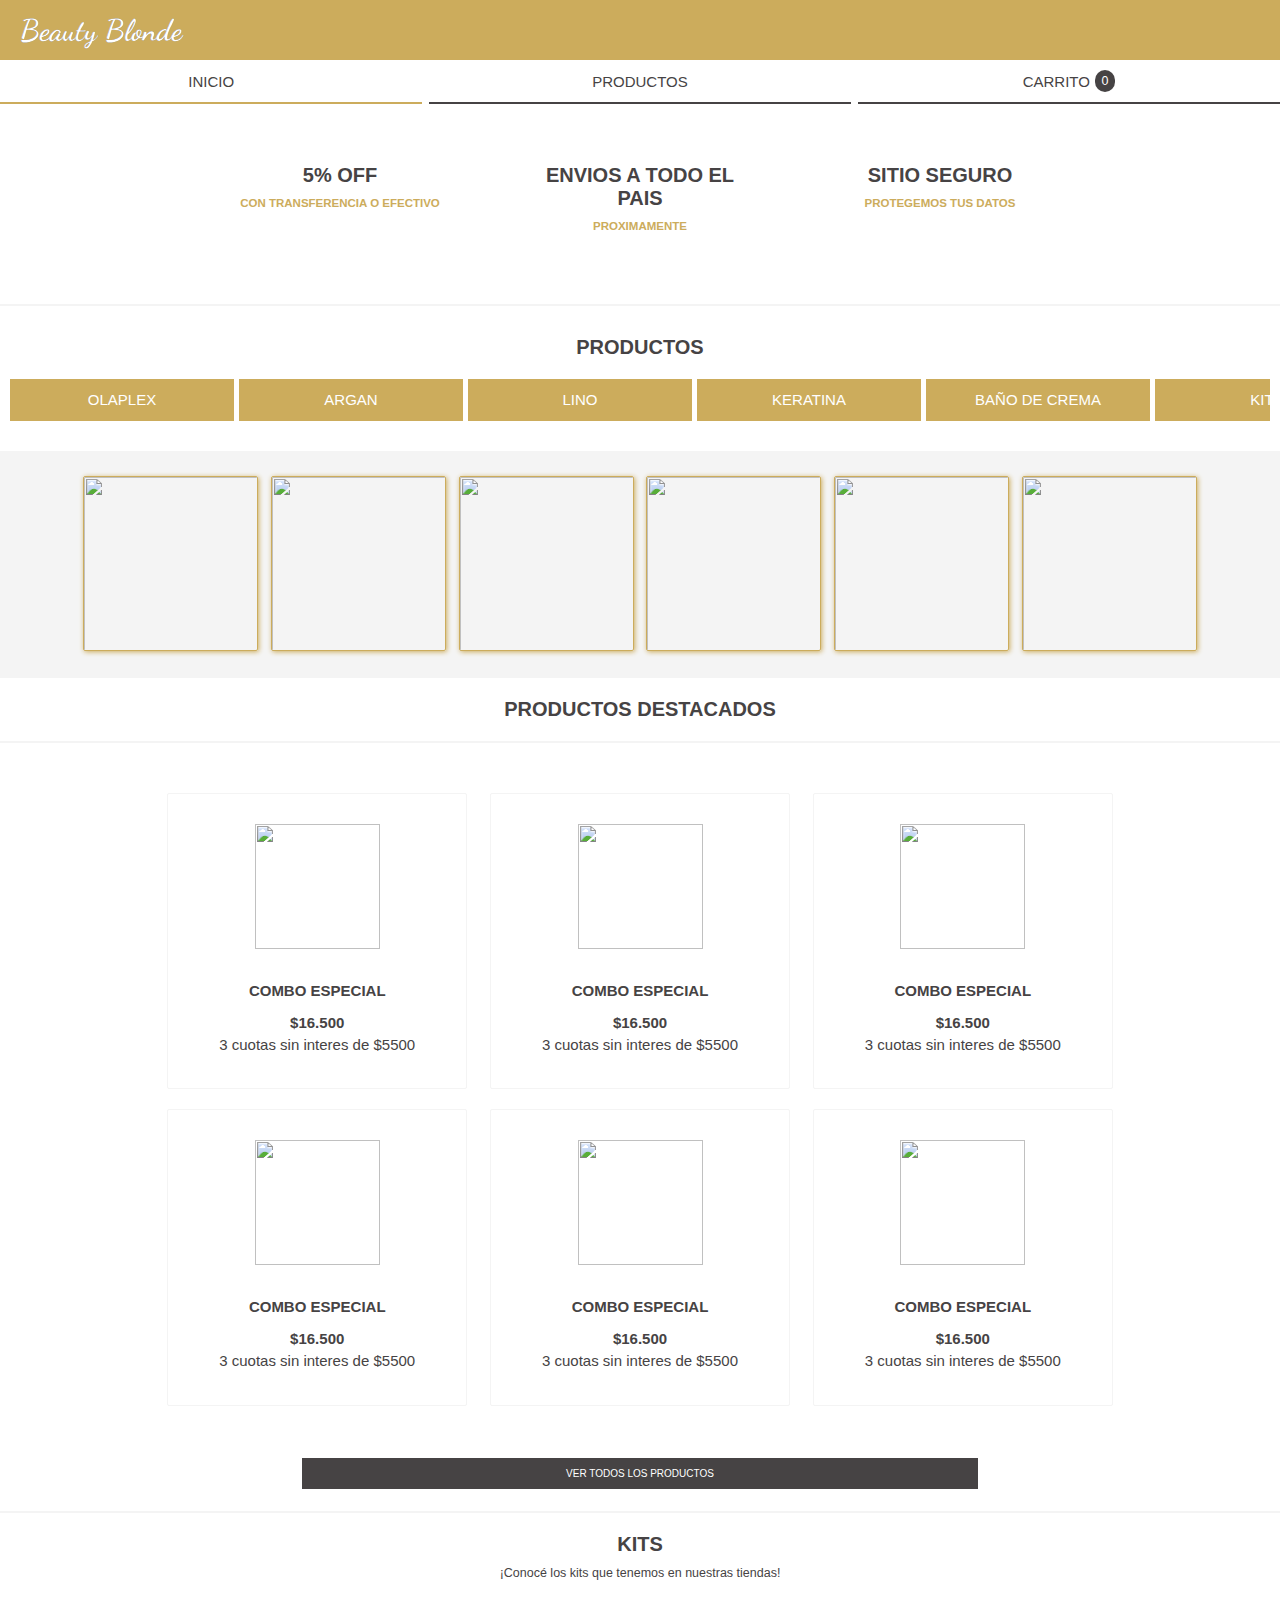
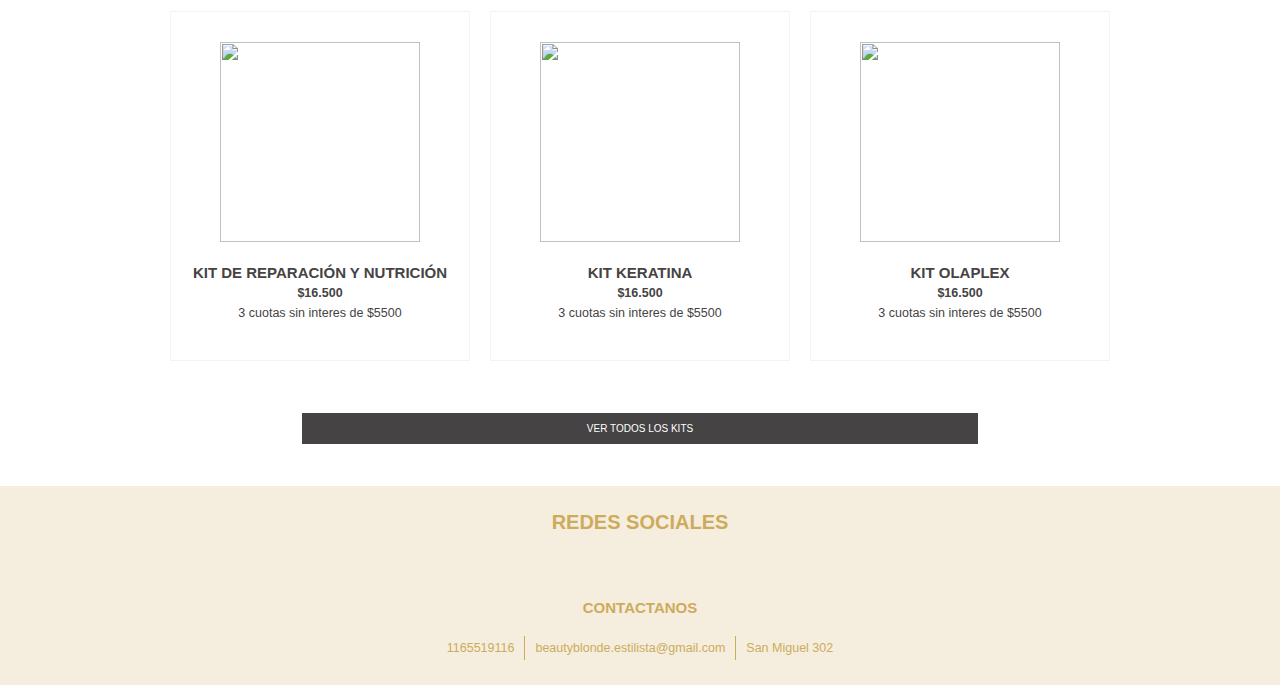
==== commit 7119e2b9: "Testeo web" ====
--- a/index.html
+++ b/index.html
@@ -12,52 +12,65 @@
     <link href="https://fonts.googleapis.com/css2?family=Dancing+Script&display=swap" rel="stylesheet">
 </head>
 <body>
+
     <div class="busqueda_desplegada">
         <input type="text" placeholder="Buscá productos, kits, y más...">
         <i onclick="desplegar()" class="fa-solid fa-xmark"></i>
     </div>
+
     <header class="index">
         <a href="index.html"><h1>Beauty Blonde</h1></a>
         <button onclick="desplegar()" class="busqueda">
             <i class="fa-solid fa-magnifying-glass"></i>
         </button>
     </header>
+
     <div class="corrector_header"></div>
+
     <nav class="nav">
         <a href="index.html" style="border-bottom: 2px solid #CCAC5C;">INICIO</a>
         <a href="productos.html">PRODUCTOS</a>
         <a href="carrito.html">CARRITO <span id="productos_carrito">0</span></a>
     </nav>
+
     <div class="corrector_nav"></div>
+
     <article>
         <div class="imagenes_corredizas">
             <div class="imagen_uno active">
+                <i class="fa-solid fa-dollar-sign"></i>
+                <h2>5% OFF</h2>
+                <h5>CON TRANSFERENCIA O EFECTIVO</h5>
+            </div>
+
+            <div class="imagen_dos">
                 <i class="fa-solid fa-truck"></i>
                 <h2>ENVIOS A TODO EL PAIS</h2>
                 <h5>PROXIMAMENTE</h5>
             </div>
-            <div class="imagen_dos">
-                <i class="fa-solid fa-dollar-sign"></i>
-                <h2>5% OFF</h2>
-                <h5>ABONANDO POR MEDIO DE TRANSFERENCIA O EFECTIVO</h5>
-            </div>
-        </div>
-        <div class="container">
+
+            <div class="imagen_tres">
+                <i class="fa-solid fa-lock"></i>
+                <h2>SITIO SEGURO</h2>
+                <h5>PROTEGEMOS TUS DATOS</h5>
+            </div>
+        </div>
+        <div class="container productos_index">
             <h2>PRODUCTOS</h2>
+
             <div class="lista_productos">
                 <ul>
-                    <li><a href="#">OLAPLEX</a></li>
-                    <li><a href="#">ARGAN</a></li>
-                    <li><a href="#">LINO</a></li>
-                    <li><a href="#">KERATINA</a></li>
-                    <li><a href="#">FOR MEN</a></li>
-                    <li><a href="#">BAÑO DE CREMA</a></li>
-                    <li><a href="#">KITS</a></li>
-                    <li><a href="#">SHAMPOO NEUTRO</a></li>
-                    <li><a href="#">BLONDME</a></li>
+                    <a href="productos/olaplex.html"><li>OLAPLEX</li></a>
+                    <a href="productos/ossono.html"><li>ARGAN</li></a>
+                    <a href="productos/ossono.html"><li>LINO</li></a>
+                    <a href="productos/ossono.html"><li>KERATINA</li></a>
+                    <a href="productos/frilayp.html"><li>BAÑO DE CREMA</li></a>
+                    <a href="productos/kits.html"><li>KITS</li></a>
+                    <a href="productos/frilayp.html"><li>SHAMPOO NEUTRO</li></a>
                 </ul>
             </div>
         </div>
+
         <div class="imagenes_productos">
             <img src="https://d2r9epyceweg5n.cloudfront.net/stores/001/168/400/products/4-in-11-86bcef2fff6ab2973416363902377274-480-01-8ee8757443b4067fa716488414304813-320-0.png">
             <img src="https://d2r9epyceweg5n.cloudfront.net/stores/001/168/400/products/diseno-sin-titulo-2020-04-27t131517-5991-997ad8c335163115e315880082821596-320-0.png">
@@ -66,8 +79,10 @@
             <img src="https://d2r9epyceweg5n.cloudfront.net/stores/001/168/400/products/diseno-sin-titulo-2020-04-24t183645-0681-35ecc9619428c4e55415877768275051-320-0.png">
             <img src="https://d2r9epyceweg5n.cloudfront.net/stores/001/168/400/products/argan-kit-ossono-ampollas-serum-brillo-mascara-y-shampoo-d_nq_np_345911-mla20658193888_042016-f1-713486632bc1b45dbc15881921923645-320-0.jpg">
         </div>
+
         <div class="productos_destacados">
             <h2>PRODUCTOS DESTACADOS</h2>
+
             <div class="grilla_productos">
                 <a href="#" class="producto">
                     <img src="https://d2r9epyceweg5n.cloudfront.net/stores/001/168/400/products/olaplex_1080x1080_tn-11-d612d562c6178a142615881068554079-240-01-4fd362c25e210d5d2415897502789841-320-0.png">
@@ -75,30 +90,51 @@
                     <p class="precio">$16.500</p>
                     <p class="cuotas"><span>3</span> cuotas sin interes de <span>$5500</span></p>
                 </a>
+
                 <a href="#" class="producto">
                     <img src="https://d2r9epyceweg5n.cloudfront.net/stores/001/168/400/products/diseno-sin-titulo-2020-04-27t130215-6731-5d62f287094c3a83cc15880072454611-320-0.png">
                     <h3>COMBO ESPECIAL</h3>
                     <p class="precio">$16.500</p>
                     <p class="cuotas"><span>3</span> cuotas sin interes de <span>$5500</span></p>
                 </a>
+
                 <a href="#" class="producto">
                     <img src="https://d2r9epyceweg5n.cloudfront.net/stores/001/168/400/products/olaplex_1080x1080_tn-11-d612d562c6178a142615881068554079-240-01-4fd362c25e210d5d2415897502789841-320-0.png">
                     <h3>COMBO ESPECIAL</h3>
                     <p class="precio">$16.500</p>
                     <p class="cuotas"><span>3</span> cuotas sin interes de <span>$5500</span></p>
                 </a>
+
                 <a href="#" class="producto">
                     <img src="https://d2r9epyceweg5n.cloudfront.net/stores/001/168/400/products/diseno-sin-titulo-2020-04-27t130215-6731-5d62f287094c3a83cc15880072454611-320-0.png">
                     <h3>COMBO ESPECIAL</h3>
                     <p class="precio">$16.500</p>
                     <p class="cuotas"><span>3</span> cuotas sin interes de <span>$5500</span></p>
                 </a>
-            </div>
+
+                <a href="#" class="producto">
+                    <img src="https://d2r9epyceweg5n.cloudfront.net/stores/001/168/400/products/olaplex_1080x1080_tn-11-d612d562c6178a142615881068554079-240-01-4fd362c25e210d5d2415897502789841-320-0.png">
+                    <h3>COMBO ESPECIAL</h3>
+                    <p class="precio">$16.500</p>
+                    <p class="cuotas"><span>3</span> cuotas sin interes de <span>$5500</span></p>
+                </a>
+
+                <a href="#" class="producto">
+                    <img src="https://d2r9epyceweg5n.cloudfront.net/stores/001/168/400/products/diseno-sin-titulo-2020-04-27t130215-6731-5d62f287094c3a83cc15880072454611-320-0.png">
+                    <h3>COMBO ESPECIAL</h3>
+                    <p class="precio">$16.500</p>
+                    <p class="cuotas"><span>3</span> cuotas sin interes de <span>$5500</span></p>
+                </a>
+            </div>
+
             <a href="productos.html" class="btn">VER TODOS LOS PRODUCTOS</a>
         </div>
+
         <div class="kits">
             <h2>KITS</h2>
+
             <p>¡Conocé los kits que tenemos en nuestras tiendas!</p>
+
             <div class="productos_kits">
                 <a href="#" class="kit primero">
                     <img src="https://d2r9epyceweg5n.cloudfront.net/stores/001/168/400/products/diseno-sin-titulo-2020-04-29t172705-85211-c354c575ee7841f4fb15881932067136-320-0.png">
@@ -106,38 +142,72 @@
                     <p class="precio">$16.500</p>
                     <p class="cuotas"><span>3</span> cuotas sin interes de <span>$5500</span></p>
                 </a>
+
                 <a href="#" class="kit segundo inactive">
                     <img src="https://d2r9epyceweg5n.cloudfront.net/stores/001/168/400/products/diseno-sin-titulo-2020-04-29t173227-4051-0590d07363cd1515b815881929633402-320-0.png">
                     <h3>KIT KERATINA</h3>
                     <p class="precio">$16.500</p>
                     <p class="cuotas"><span>3</span> cuotas sin interes de <span>$5500</span></p>
                 </a>
+
                 <a href="#" class="kit tercero inactive">
                     <img src="https://d2r9epyceweg5n.cloudfront.net/stores/001/168/400/products/85211241_2566341700279955_4556114935528030208_o1-27b964c26c1e8395c815903327833011-320-0.png">
                     <h3>KIT OLAPLEX</h3>
                     <p class="precio">$16.500</p>
                     <p class="cuotas"><span>3</span> cuotas sin interes de <span>$5500</span></p>
                 </a>
-            </div>
-            <ul class="puntos">
-                <div onclick="toggleUno()" class="punto_uno active"></div>
-                <div onclick="toggleDos()" class="punto_dos"></div>
-                <div onclick="toggleTres()" class="punto_tres"></div>
-            </ul>
+
+                <ul class="puntos">
+                    <div onclick="toggleUno()" class="punto_uno active"></div>
+                    <div onclick="toggleDos()" class="punto_dos"></div>
+                    <div onclick="toggleTres()" class="punto_tres"></div>
+                </ul>
+            </div>
+
+            <div class="productos_kits_web">
+                <a href="#" class="kit primero">
+                    <img src="https://d2r9epyceweg5n.cloudfront.net/stores/001/168/400/products/diseno-sin-titulo-2020-04-29t172705-85211-c354c575ee7841f4fb15881932067136-320-0.png">
+                    <h3>KIT DE REPARACIÓN Y NUTRICIÓN</h3>
+                    <p class="precio">$16.500</p>
+                    <p class="cuotas"><span>3</span> cuotas sin interes de <span>$5500</span></p>
+                </a>
+
+                <a href="#" class="kit segundo">
+                    <img src="https://d2r9epyceweg5n.cloudfront.net/stores/001/168/400/products/diseno-sin-titulo-2020-04-29t173227-4051-0590d07363cd1515b815881929633402-320-0.png">
+                    <h3>KIT KERATINA</h3>
+                    <p class="precio">$16.500</p>
+                    <p class="cuotas"><span>3</span> cuotas sin interes de <span>$5500</span></p>
+                </a>
+
+                <a href="#" class="kit tercero">
+                    <img src="https://d2r9epyceweg5n.cloudfront.net/stores/001/168/400/products/85211241_2566341700279955_4556114935528030208_o1-27b964c26c1e8395c815903327833011-320-0.png">
+                    <h3>KIT OLAPLEX</h3>
+                    <p class="precio">$16.500</p>
+                    <p class="cuotas"><span>3</span> cuotas sin interes de <span>$5500</span></p>
+                </a>
+
+            </div>
+            <a href="productos/kits.html" class="btn">VER TODOS LOS KITS</a>
         </div>
     </article>
+
     <footer>
         <h3>REDES SOCIALES</h3>
+
         <div class="iconos_footer">
             <a target="_blank" href="https://instagram.com/beautyblonde.estilistas"><i class="fa-brands fa-instagram"></i></a>
             <a target="_blank" href="https://www.facebook.com/beautyblonde.estilistas/"><i class="fa-brands fa-facebook-square"></i></a>
             <a target="_blank" href="mailto:beautyblonde.estilista@gmail.com"><i class="fa-solid fa-envelope"></i></a>
         </div>
+
         <h4>CONTACTANOS</h4>
+
         <div class="contactos_footer">
             <a target="_blank" href=" https://wa.me/+541165519116">1165519116</a>
             <a target="_blank" href="mailto:beautyblonde.estilista@gmail.com">beautyblonde.estilista@gmail.com</a>
-        </div>
+            <a id="direccion_web" target="_blank" href="https://www.google.com.ar/maps/place/Av.+San+Miguel+302,+B1663+San+Miguel,+Provincia+de+Buenos+Aires/@-34.5344316,-58.7073484,17z/data=!3m1!4b1!4m5!3m4!1s0x95bcbd173b2df605:0x93d3b3f18ffacdf1!8m2!3d-34.534436!4d-58.7051597"><p>San Miguel 302</p></a>
+        </div>
+
         <a id="direccion" target="_blank" href="https://www.google.com.ar/maps/place/Av.+San+Miguel+302,+B1663+San+Miguel,+Provincia+de+Buenos+Aires/@-34.5344316,-58.7073484,17z/data=!3m1!4b1!4m5!3m4!1s0x95bcbd173b2df605:0x93d3b3f18ffacdf1!8m2!3d-34.534436!4d-58.7051597"><p>San Miguel 302</p></a>
     </footer>
 
--- a/css/style.css
+++ b/css/style.css
@@ -28,6 +28,11 @@
     font-size: 1.75rem;
     margin: 1rem 0;
 }
+@media (min-width:768px) {
+    h2{
+        font-size: 2rem;
+    }
+}
 a{
     text-decoration: none;
     font-style: none;
@@ -43,6 +48,9 @@
 }
 .container{
     padding: 2rem 1rem;
+}
+.productos_index{
+    border-top: 2px solid var(--fourth_color);
 }
 
 /********************** HEADER **********************/
@@ -186,7 +194,7 @@
 /*Imagenes corredizas*/
 .imagenes_corredizas{
     color: var(--first-color);
-    padding: 4rem 0rem 2rem 0rem;
+    padding: 3rem 0rem 3rem 0rem;
 }
 .imagenes_corredizas i{
     font-size: 2rem;
@@ -194,29 +202,32 @@
 .imagenes_corredizas h5{
     font-size: 1.15rem;
 }
-.imagen_uno, .imagen_dos{
-    display: none;
-}
-.imagen_uno.active{
+.imagen_uno, .imagen_dos, .imagen_tres{
+    display: none;
+}
+.imagen_uno.active, .imagen_dos.active, .imagen_tres.active{
     height: 10rem;
     padding-top: 2rem;
     display: block;
 }
-.imagen_dos.active{
-    height: 10rem;
-    padding-top: 2rem;
-    display: block;
-}
-.puntos{
-    padding-top: 1rem;
-}
-.puntos button{
-    border: 0;
-    font-size: 0;
-    background-color: var(--first-color);
-    padding: 0.35rem;
-    border-radius: 1rem;
-    margin: 0.5rem;
+@media (min-width:768px) {
+    .imagenes_corredizas{
+        display: flex;
+        justify-content: center;
+    }
+    .imagen_uno, .imagen_dos, .imagen_tres{
+        display: block;
+        height: 10rem;
+        padding: 0rem 4rem;
+        margin: 2rem 0rem;
+        width: 30rem;
+    }
+    .imagen_uno.active, .imagen_dos.active, .imagen_tres.active{
+        display: block;
+        height: 10rem;
+        padding: 0rem 4rem;
+        margin: 2rem 0rem;
+    }
 }
 /*Lista opciones productos*/
 article ul{
@@ -231,17 +242,38 @@
     font-size: 1.25rem;
 }
 .lista_productos{
-    overflow-x: auto;
+    overflow-x: scroll;
 }
 .lista_productos ul li{
-    margin-right: 0.5rem;
     color: var(--second_color);
     padding: 1rem;
     background-color: var(--first-color);
     width: 14rem;
 }
-.lista_productos ul li:last-child{
-    margin-right: 0;
+.lista_productos ul a{
+    margin-right: 0.5rem;
+}
+.lista_productos ul a:last-child{
+    margin-right: 0.5rem;
+}
+@media (min-width:768px) {
+    .lista_productos ul li{
+        width: 22rem;
+        font-size: 1.5rem;
+    }
+    .lista_productos a{
+        border: 2px solid var(--first-color);
+        transition: all 0.5s ease;
+    }
+    .lista_productos a:hover{
+        border: 2px solid var(--first-color);
+        transition: all 0.5s ease;
+    }
+    .lista_productos a:hover li{
+        background-color: var(--second_color);
+        color: var(--first-color);
+        transition: all 0.5s ease;
+    }
 }
 /*Imagenes*/
 .imagenes_productos{
@@ -249,21 +281,35 @@
     background-color: var(--fourth_color);
 }
 .imagenes_productos img{
-    box-shadow: 1px 1px 5px var(--third_color);
+    box-shadow: 1px 1px 5px var(--first-color);
     border: 1px solid var(--first-color);
     border-radius: 2px;
     width: 10rem;
     height: 10rem;
     margin: 5px;
 }
+@media (min-width:768px){
+    .imagenes_productos{
+        padding: 2rem;
+    }
+    .imagenes_productos img{
+        width: 17.5rem;
+        height: 17.5rem;
+        transition: all 0.25s ease-in-out;
+        overflow: hidden;
+    }
+    .imagenes_productos img:hover{
+        transform: scale(1.1);
+    }
+}
 /*Productos destacados*/
 .productos_destacados{
     padding-bottom: 1rem;
     border-bottom: 2px solid var(--fourth_color);
 }
 .productos_destacados h2{
+    margin: 0;
     padding: 2rem;
-    border-top: 2px solid var(--fourth_color);
     border-bottom: 2px solid var(--fourth_color);
 }
 .grilla_productos{
@@ -279,15 +325,33 @@
     margin: 0.5rem;
     border-radius: 2px;
 }
-.producto h3{
-    color: var(--third_color);
-}
-.producto p{
+.producto h3, .producto .precio, .producto .cuotas{
     color: var(--third_color);
 }
 .producto img{
     width: 12.5rem;
     height: 12.5rem;
+}
+@media (min-width:768px){
+    .grilla_productos{
+        margin-top: 3rem;
+        margin-bottom: 3rem;
+    }
+    .grilla_productos .producto{
+        margin: 1rem;
+        width: 30rem;
+        padding: 3rem;
+        transition: all 0.5s ease;
+    }
+    .grilla_productos .producto:hover{
+        box-shadow: 1px 1px 5px var(--first-color);
+    }
+    .grilla_productos h3{
+        margin-top: 2rem;
+    }
+    .grilla_productos h3, .grilla_productos p{
+        font-size: 1.50rem;
+    }
 }
 /*Boton todos los productos*/
 .btn{
@@ -306,24 +370,30 @@
     border: 2px solid var(--third_color);
     color: var(--third_color);
 }
+@media (min-width:768px) {
+    .btn{
+        margin: 1rem 30rem;
+    }
+}
 /*Apartado kits*/
 .kits{
-    padding: 1rem 0 2rem;
+    padding-top: 1rem;
+    margin-bottom: 4rem;
 }
 .kits h2{
     font-size: 2rem;
 }
+.productos_kits_web{
+    display: none;
+}
 .productos_kits{
     padding: 2rem;
+    padding-bottom: 0;
     border: 2px solid var(--fourth_color);
+    border-bottom: 0;
     margin: 2rem auto 0rem auto;
-    width: 30rem;
-    height: 32rem;
-}
-.productos_kits a h3{
-    color: var(--third_color);
-}
-.productos_kits a p{
+}
+.productos_kits a .precio, .productos_kits a .cuotas{
     color: var(--third_color);
 }
 .kit img{
@@ -332,12 +402,16 @@
 }
 .kit h3{
     font-size: 1.5rem;
+    margin-top: 2rem;
 }
 .kit.primero, .kit.segundo, .kit.tercero{
     display: block;
 }
 .kit.primero.inactive ,.kit.segundo.inactive, .kit.tercero.inactive{
     display: none;
+}
+.puntos{
+    margin: 2rem 0rem;
 }
 .punto_uno.active, .punto_dos.active, .punto_tres.active{
     background-color: var(--second_color);
@@ -353,6 +427,30 @@
     border-radius: 100%;
     cursor: pointer;
 }
+@media (min-width:768px) {
+    .productos_kits{
+        display: none;
+    }
+    .productos_kits_web{
+        display: flex;
+        justify-content: center;
+        margin: 2rem 0 4rem 0;
+    }
+    .kit.primero, .kit.segundo, .kit.tercero{
+        width: 30rem;
+        height: 35rem;
+        padding: 3rem 2rem;
+        margin: 1rem;
+        border: 1px solid var(--fourth_color);
+        transition: all 0.5s ease;
+    }
+    .kit.primero:hover, .kit.segundo:hover, .kit.tercero:hover{
+        box-shadow: 1px 1px 5px var(--first-color);
+    }
+    .kit h3, .kit .precio, .kit .cuotas{
+        color: var(--third_color);
+    }
+}
 
 
 /********************** FOOTER **********************/
@@ -373,6 +471,14 @@
 }
 .iconos_footer{
     font-size: 3rem;
+}
+@media (min-width:768px){
+    .iconos_footer i{
+        transition: all 0.5s ease;
+    }
+    .iconos_footer i:hover{
+        color: #e4cd94;
+    }
 }
 footer h4{
     font-size: 1.5rem;
@@ -394,17 +500,18 @@
 .contactos_footer a:hover{
     color: #e4cd94;
 }
-.contactos_footer a{
+.contactos_footer a:first-child{
     border-right: 1px solid var(--first-color);
-}
-.contactos_footer a:last-child{
-    border: 0;
 }
 footer #direccion{
     padding: 0;
 }
 footer #direccion:hover{
     color: #e4cd94;
+}
+footer #direccion_web{
+    border: 0;
+    display: none;
 }
 footer p{
     margin: 0 8rem;
@@ -412,6 +519,28 @@
     border-bottom: 1px solid var(--first-color);
     font-size: 1.25rem;
 }
+@media (min-width:768px){
+    footer #direccion{
+        display: none;
+    }
+    footer #direccion_web{
+        display: block;
+    }
+    footer p{
+        padding: 0;
+        border: 0;
+        margin: 0;
+    }
+    .contactos_footer a{
+        border-right: 1px solid var(--first-color);
+        padding: 0.5rem 1rem;
+    }
+    .contactos_footer{
+        margin: 0 10rem;
+        padding: 1rem 5rem;
+        border: 0;
+    }
+}
 
 
 
@@ -419,6 +548,9 @@
 
 /********************** Catalogo general **********************/
 
+.catalogo_productos{
+    margin-bottom: 50rem;
+}
 .catalogo_productos a{
     font-size: 1.15rem;
     text-align: left;
